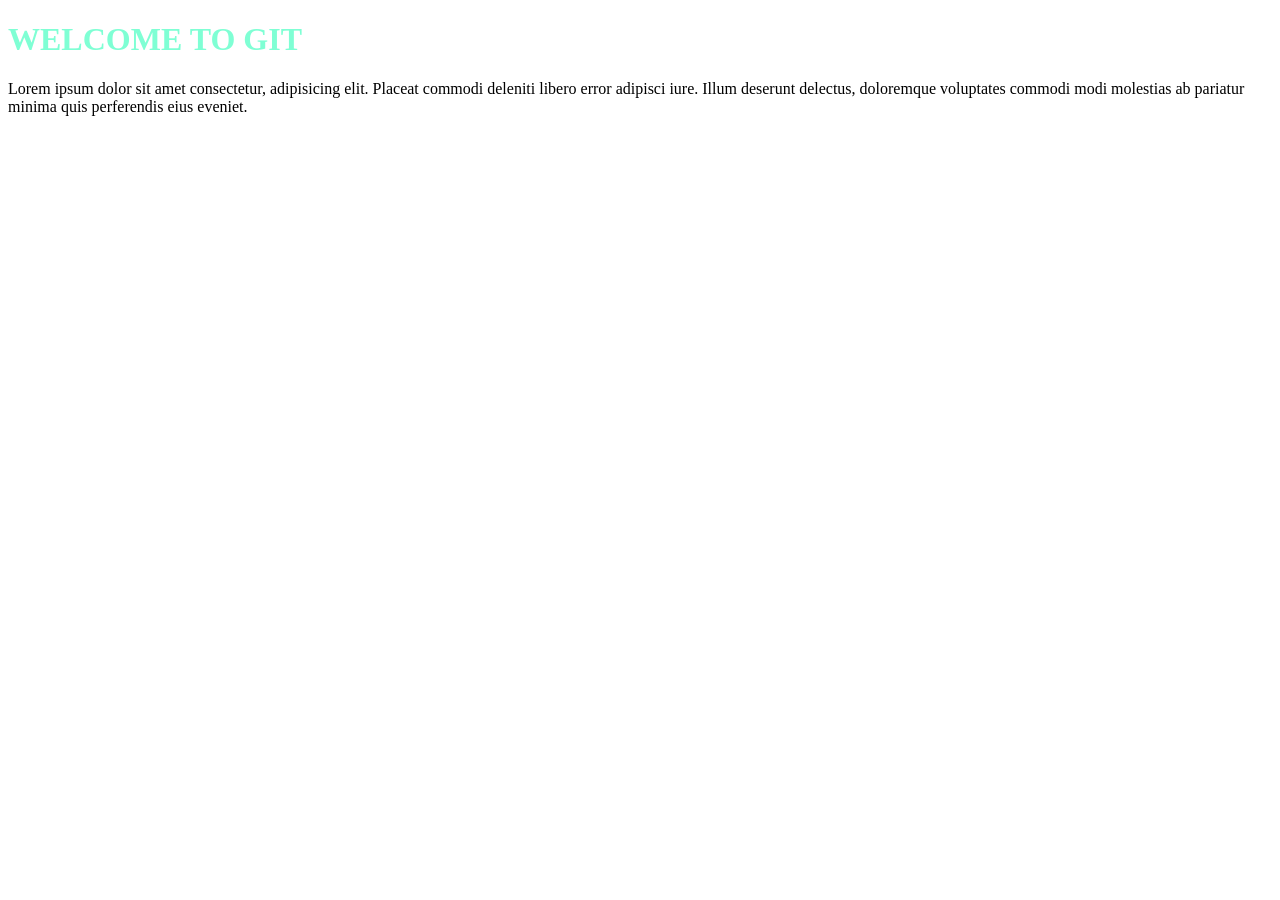
==== index.html @ 060b5529 "first version of website" ====
<!DOCTYPE html>
<html lang="en">
<head>
    <meta charset="UTF-8">
    <meta name="viewport" content="width=device-width, initial-scale=1.0">
    <title>Document</title>
    <link rel="stylesheet" href="style.css"/>
</head>
<body>
    
<h1>WELCOME TO GIT</h1>
<p>
    Lorem ipsum dolor sit amet consectetur, adipisicing elit. Placeat commodi deleniti libero error adipisci iure. Illum deserunt delectus, doloremque voluptates commodi modi molestias ab pariatur minima quis perferendis eius eveniet.
</p>

    <script src="script.js"></script>
</body>
</html>
---- style.css ----
h1{
    color: aquamarine;
}
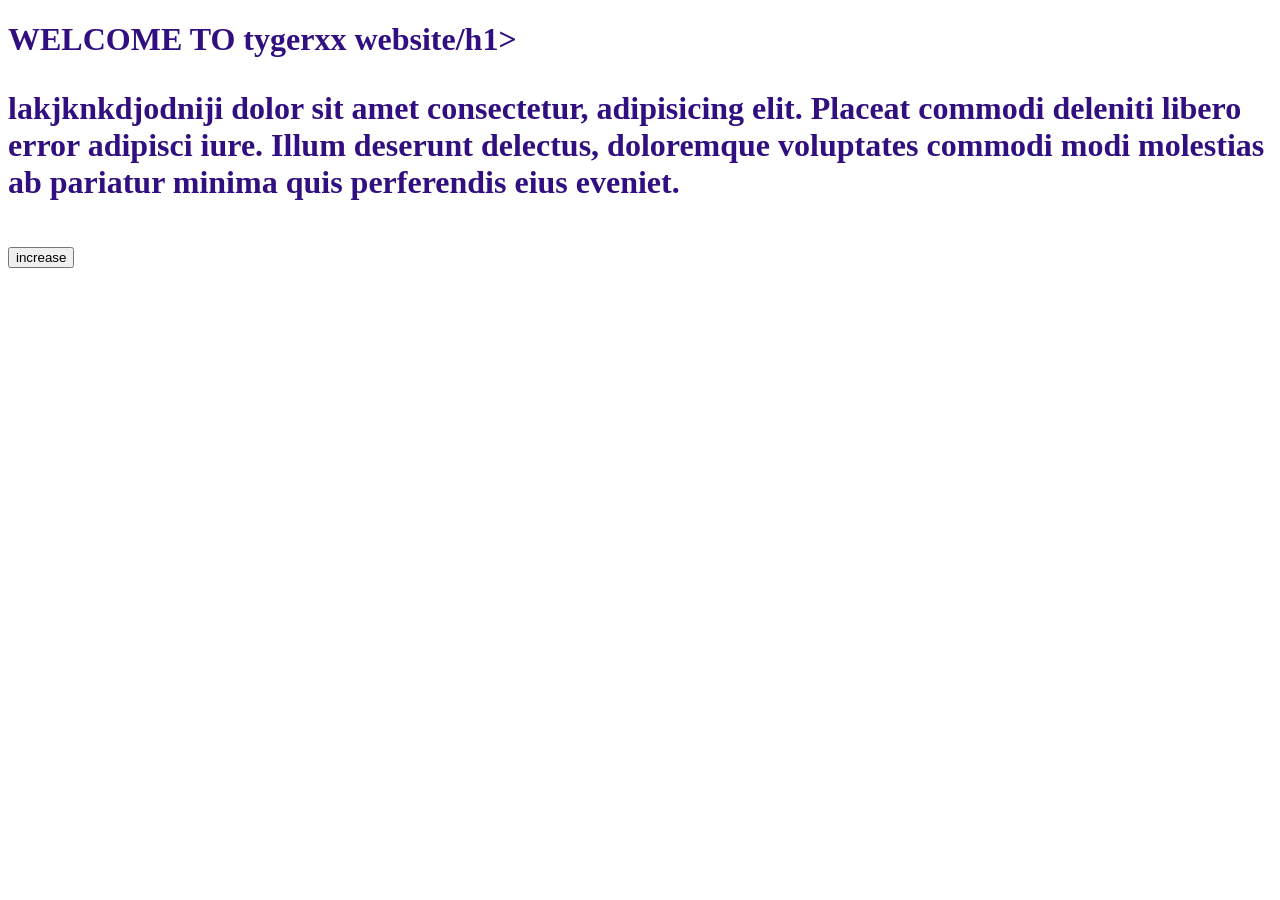
==== commit b8436141: "second version of my website" ====
--- a/index.html
+++ b/index.html
@@ -8,10 +8,12 @@
 </head>
 <body>
     
-<h1>WELCOME TO GIT</h1>
+<h1>WELCOME TO tygerxx website/h1>
 <p>
-    Lorem ipsum dolor sit amet consectetur, adipisicing elit. Placeat commodi deleniti libero error adipisci iure. Illum deserunt delectus, doloremque voluptates commodi modi molestias ab pariatur minima quis perferendis eius eveniet.
+    lakjknkdjodniji dolor sit amet consectetur, adipisicing elit. Placeat commodi deleniti libero error adipisci iure. Illum deserunt delectus, doloremque voluptates commodi modi molestias ab pariatur minima quis perferendis eius eveniet.
 </p>
+
+<button>increase</button>
 
     <script src="script.js"></script>
 </body>
--- a/style.css
+++ b/style.css
@@ -1,3 +1,3 @@
 h1{
-    color: aquamarine;
+    color: rgb(49, 15, 128);
 }
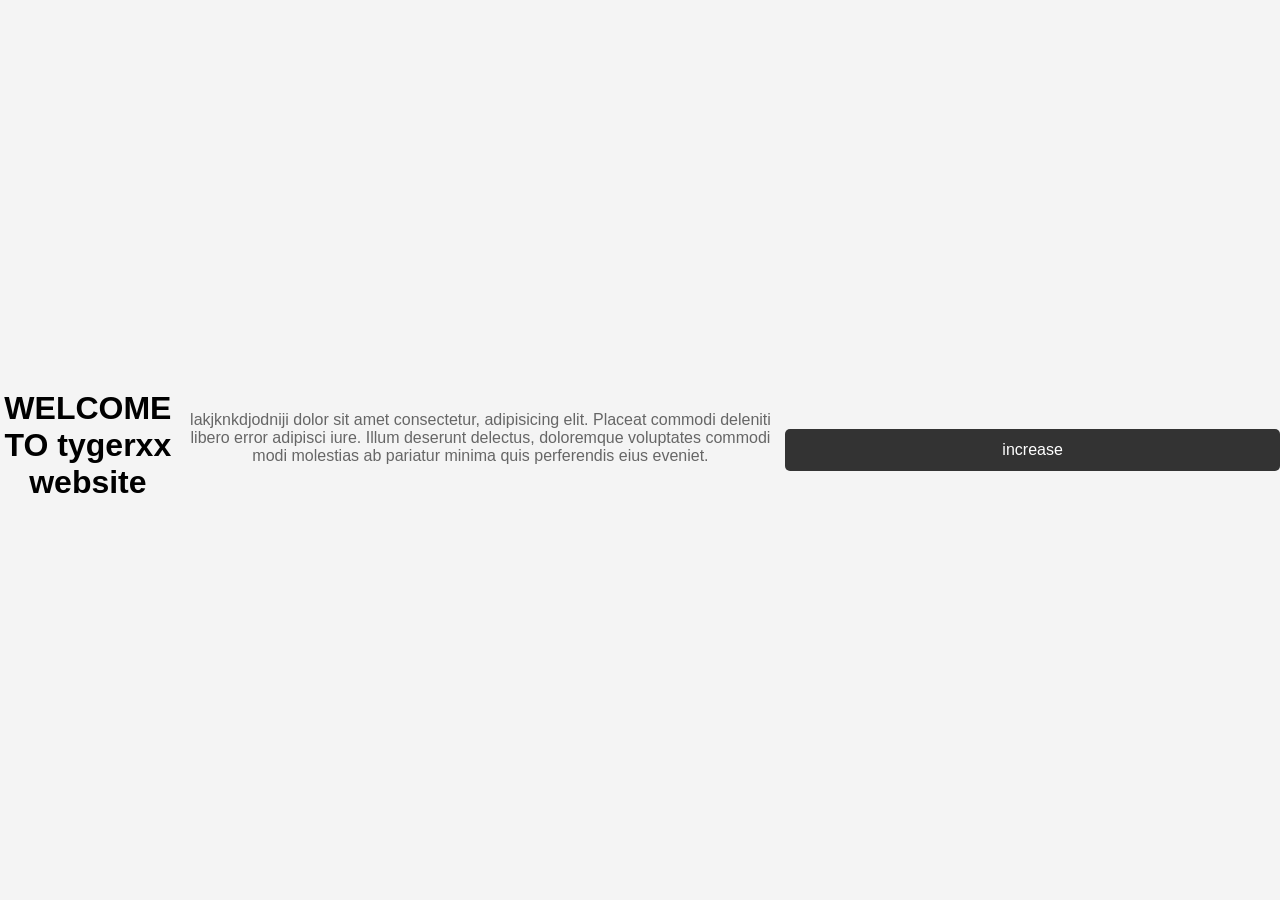
==== commit badae266: "." ====
--- a/index.html
+++ b/index.html
@@ -7,8 +7,11 @@
     <link rel="stylesheet" href="style.css"/>
 </head>
 <body>
+
+
     
-<h1>WELCOME TO tygerxx website/h1>
+    
+<h1>WELCOME TO tygerxx website </h1>
 <p>
     lakjknkdjodniji dolor sit amet consectetur, adipisicing elit. Placeat commodi deleniti libero error adipisci iure. Illum deserunt delectus, doloremque voluptates commodi modi molestias ab pariatur minima quis perferendis eius eveniet.
 </p>
--- a/style.css
+++ b/style.css
@@ -1,3 +1,73 @@
-h1{
-    color: rgb(49, 15, 128);
-}+
+
+
+* {
+    margin: 0;
+    padding: 0;
+    box-sizing: border-box;
+}
+
+body {
+    font-family: Arial, sans-serif;
+    background-color: #f4f4f4;
+    display: flex;
+    justify-content: center;
+    align-items: center;
+    min-height: 100vh;
+}
+
+.contact-container {
+    background-color: white;
+    width: 90%;
+    max-width: 500px;
+    padding: 30px;
+    border-radius: 10px;
+    box-shadow: 0 4px 15px rgba(0, 0, 0, 0.1);
+}
+
+h1 {
+    text-align: center;
+    margin-bottom: 10px;
+}
+
+p {
+    text-align: center;
+    margin-bottom: 25px;
+    color: #666;
+}
+
+label {
+    display: block;
+    margin-bottom: 5px;
+    font-weight: bold;
+}
+
+input,
+textarea {
+    width: 100%;
+    padding: 12px;
+    margin-bottom: 15px;
+    border: 1px solid #ccc;
+    border-radius: 5px;
+    font-size: 15px;
+}
+
+textarea {
+    resize: vertical;
+}
+
+button {
+    width: 100%;
+    padding: 12px;
+    border: none;
+    border-radius: 5px;
+    background-color: #333;
+    color: white;
+    font-size: 16px;
+    cursor: pointer;
+}
+
+button:hover {
+    background-color: #555;
+}
+
